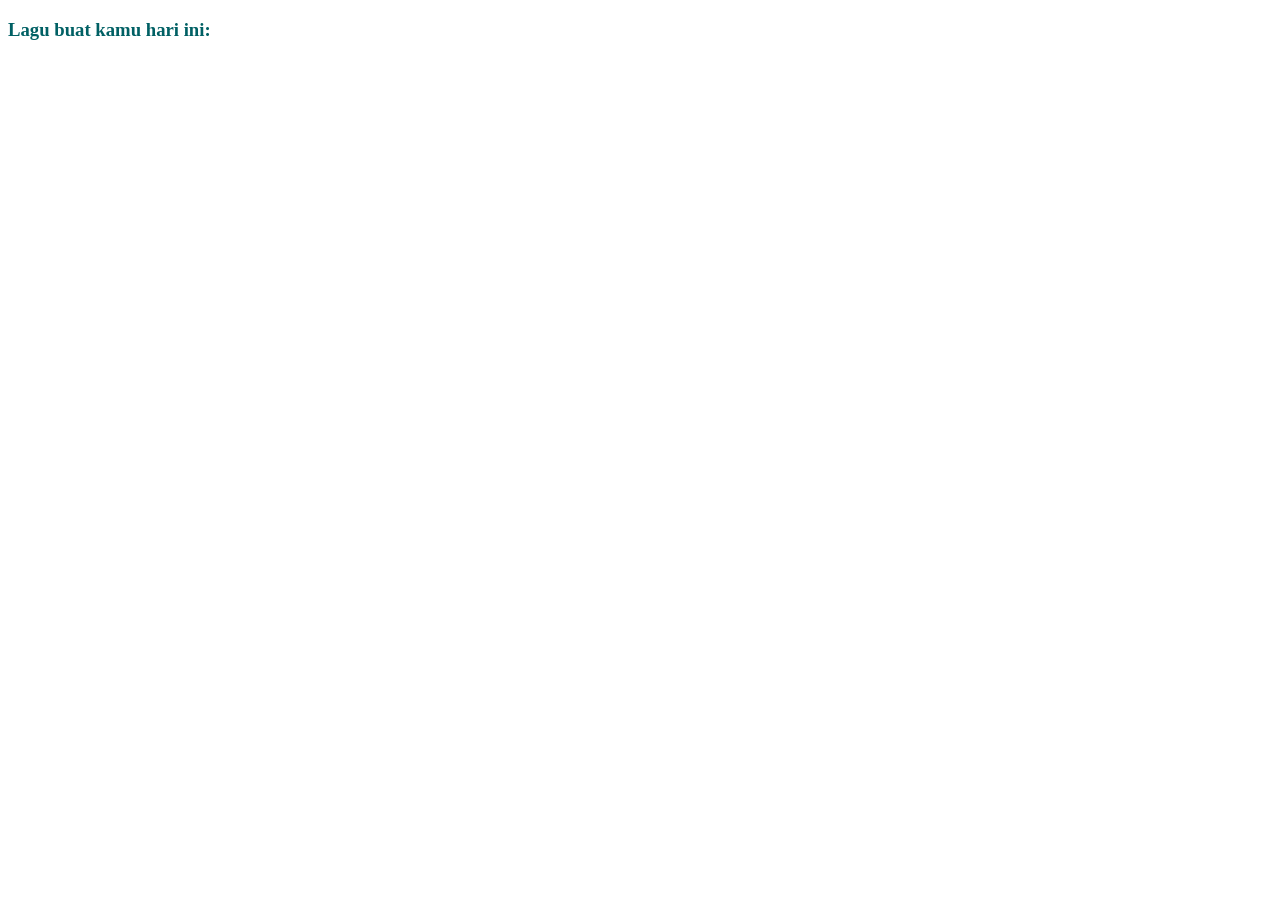
==== index.html @ a94ae161 "Add initial HTML structure with music player" ====
<!DOCTYPE html>
<html lang="id">
<head>
    <meta charset="UTF-8">
    <title>YOUUU</title>
    <!-- BARIS INI WAJIB ADA BIAR WARNANYA MUNCUL -->
    <link rel="stylesheet" href="style.css">
</head>
<body>

    <div class="music-player">
        <h3 style="color: #006064;">Lagu buat kamu hari ini:</h3>
        <iframe style="border-radius:12px" 
                src="https://open.spotify.com/embed/playlist/3cdx6sGVUSVMTyAB4Z1fjQ?utm_source=generator&theme=0&view=list" 
                width="100%" height="500" frameBorder="0" allowfullscreen="" 
                allow="autoplay; clipboard-write; encrypted-media; fullscreen; picture-in-picture" 
                loading="lazy">
        </iframe>
    </div>

</body>
</html>
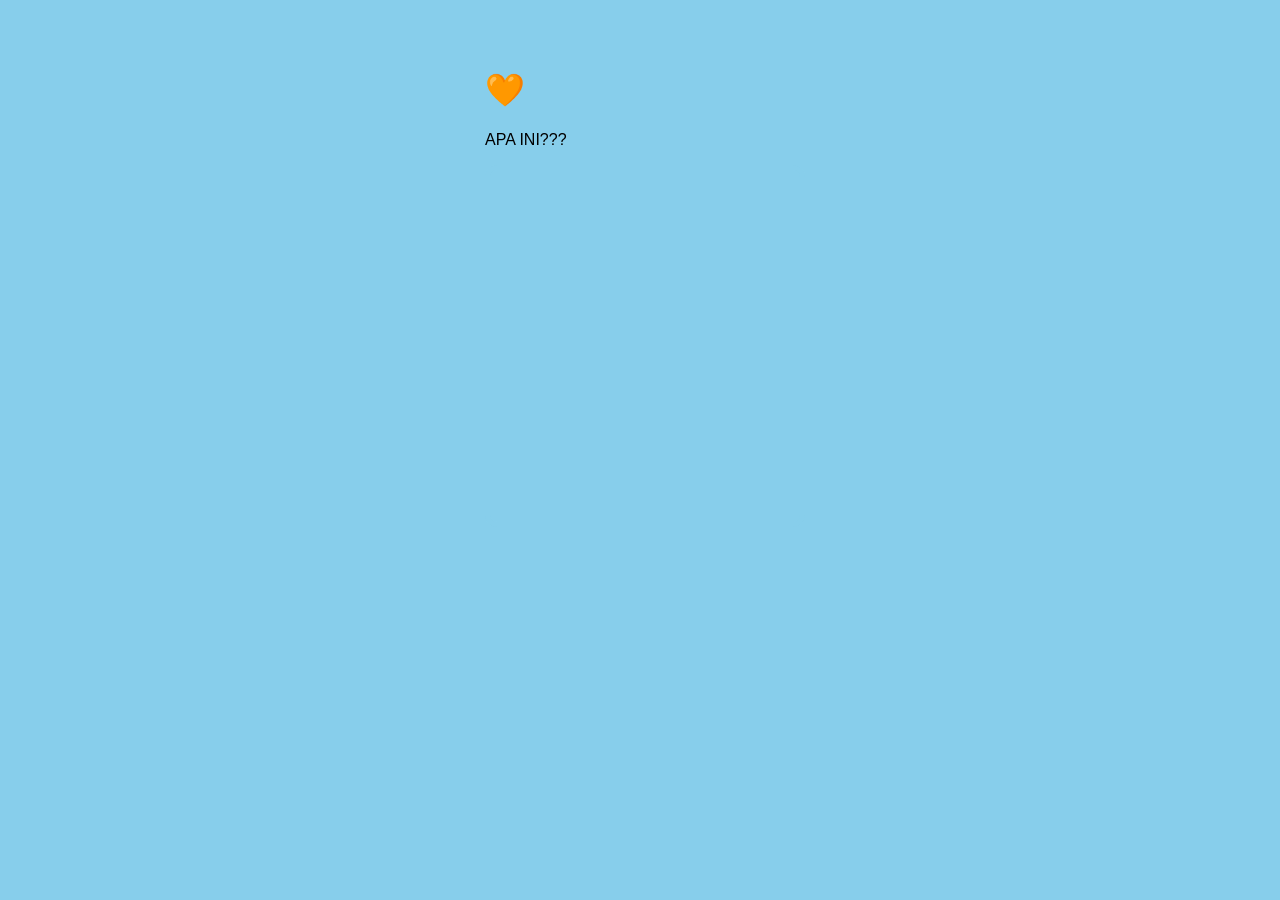
==== commit 102aff97: "Update index.html" ====
--- a/index.html
+++ b/index.html
@@ -2,21 +2,20 @@
 <html lang="id">
 <head>
     <meta charset="UTF-8">
-    <title>YOUUU</title>
-    <!-- BARIS INI WAJIB ADA BIAR WARNANYA MUNCUL -->
+    <title>hmmm</title>
     <link rel="stylesheet" href="style.css">
 </head>
 <body>
-
-    <div class="music-player">
-        <h3 style="color: #006064;">Lagu buat kamu hari ini:</h3>
+    <div class="card">
+        <h1>🧡</h1>
+        <p>APA INI???</p>
+        
         <iframe style="border-radius:12px" 
-                src="https://open.spotify.com/embed/playlist/3cdx6sGVUSVMTyAB4Z1fjQ?utm_source=generator&theme=0&view=list" 
-                width="100%" height="500" frameBorder="0" allowfullscreen="" 
+                src="https://open.spotify.com/embed/track/7DfFc7a6Rwfi3YQMRbDMau?utm_source=generator" 
+                width="100%" height="352" frameBorder="0" allowfullscreen="" 
                 allow="autoplay; clipboard-write; encrypted-media; fullscreen; picture-in-picture" 
                 loading="lazy">
         </iframe>
     </div>
-
 </body>
 </html>
--- a/style.css
+++ b/style.css
@@ -0,0 +1,36 @@
+/* style.css */
+body {
+    background-color: #87CEEB !important; /* Pakai !important biar dia menang melawan setelan default browser */
+    font-family: 'Segoe UI', sans-serif;
+    display: flex;
+    justify-content: center;
+    padding-top: 50px;
+    margin: 0;
+}
+
+/* style.css */
+body {
+    background-color: #87CEEB !important;
+    font-family: 'Segoe UI', sans-serif;
+    display: flex;
+    justify-content: center;
+    padding-top: 50px;
+    margin: 0;
+}
+
+.music-player {
+    /* UBAH ANGKA DI BAWAH INI SESUAI KEINGINANMU */
+    width: 95%;           /* Membuatnya lebih lebar secara persentase */
+    max-width: 900px;     /* UBAH 600px jadi 900px atau 1000px agar lebih lebar */
+    
+    background-color: #E0F7FA;
+    padding: 25px;
+    border-radius: 30px;
+    box-shadow: 0 10px 30px rgba(0, 0, 0, 0.15);
+}
+
+iframe {
+    width: 100%;          /* Memastikan iframe selalu mengikuti lebar .music-player */
+    border: 5px solid #87CEEB;
+    border-radius: 20px;
+}
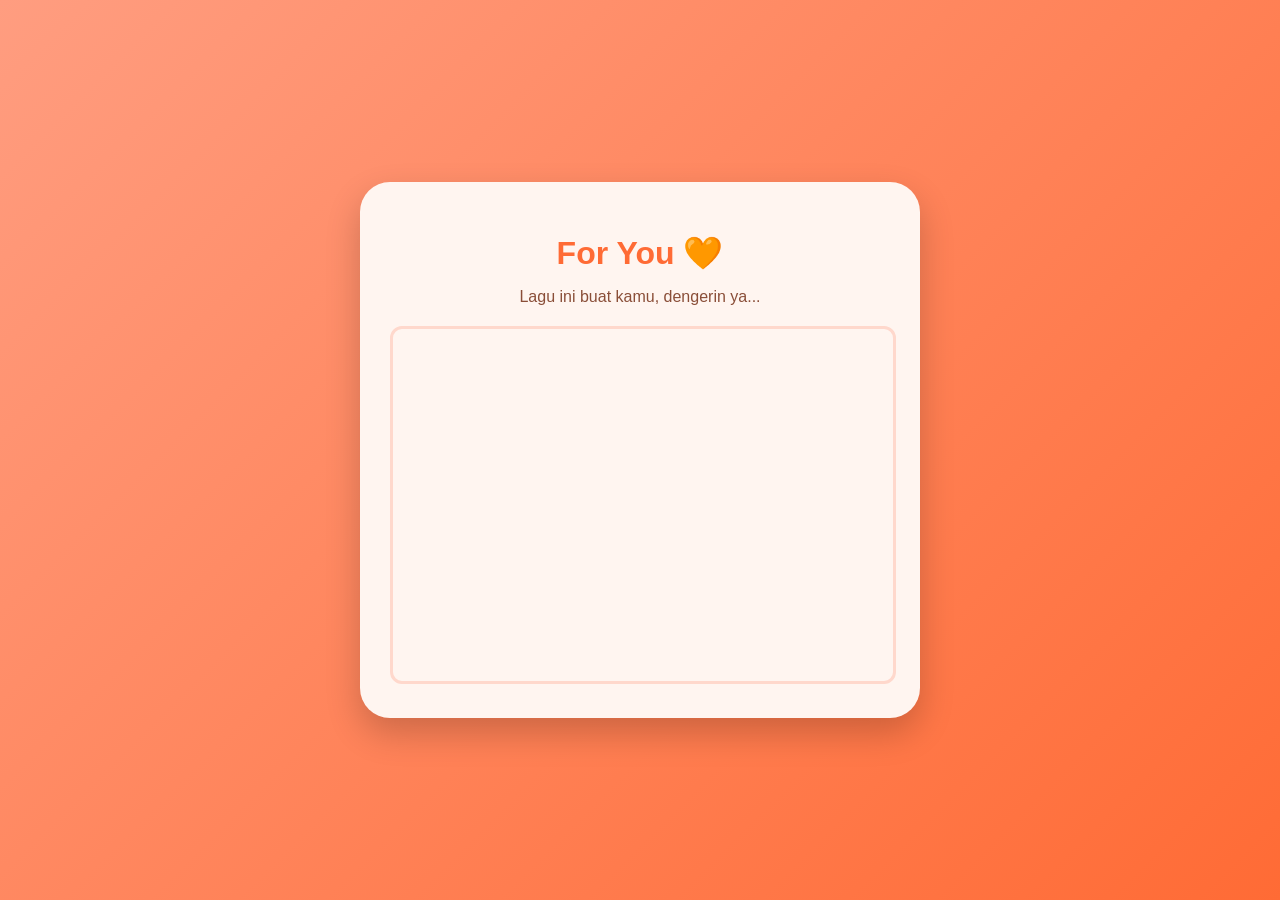
==== commit 00851c9e: "Update index.html" ====
--- a/index.html
+++ b/index.html
@@ -2,13 +2,16 @@
 <html lang="id">
 <head>
     <meta charset="UTF-8">
-    <title>hmmm</title>
+    <meta name="viewport" content="width=device-width, initial-scale=1.0"> <!-- INI YANG BIKIN HP PAS -->
+    <title>For You 🧡</title>
     <link rel="stylesheet" href="style.css">
+    <!-- Import Font Poppins biar estetik -->
+    <link href="https://fonts.googleapis.com/css2?family=Poppins:wght@300;600&display=swap" rel="stylesheet">
 </head>
 <body>
     <div class="card">
-        <h1>🧡</h1>
-        <p>APA INI???</p>
+        <h1>For You 🧡</h1>
+        <p>Lagu ini buat kamu, dengerin ya...</p>
         
         <iframe style="border-radius:12px" 
                 src="https://open.spotify.com/embed/track/7DfFc7a6Rwfi3YQMRbDMau?utm_source=generator" 
--- a/style.css
+++ b/style.css
@@ -1,36 +1,28 @@
-/* style.css */
 body {
-    background-color: #87CEEB !important; /* Pakai !important biar dia menang melawan setelan default browser */
+    /* Gradasi warna Orange yang hangat */
+    background: linear-gradient(135deg, #FF9D80, #FF6B35);
     font-family: 'Segoe UI', sans-serif;
     display: flex;
     justify-content: center;
-    padding-top: 50px;
+    align-items: center;
+    height: 100vh;
     margin: 0;
 }
 
-/* style.css */
-body {
-    background-color: #87CEEB !important;
-    font-family: 'Segoe UI', sans-serif;
-    display: flex;
-    justify-content: center;
-    padding-top: 50px;
-    margin: 0;
+.card {
+    background: #FFF5F0;
+    width: 90%;
+    max-width: 500px;
+    padding: 30px;
+    border-radius: 30px;
+    box-shadow: 0 15px 35px rgba(0,0,0,0.2);
+    text-align: center;
 }
 
-.music-player {
-    /* UBAH ANGKA DI BAWAH INI SESUAI KEINGINANMU */
-    width: 95%;           /* Membuatnya lebih lebar secara persentase */
-    max-width: 900px;     /* UBAH 600px jadi 900px atau 1000px agar lebih lebar */
-    
-    background-color: #E0F7FA;
-    padding: 25px;
-    border-radius: 30px;
-    box-shadow: 0 10px 30px rgba(0, 0, 0, 0.15);
-}
+h1 { color: #FF6B35; margin-bottom: 10px; }
+p { color: #8A4E38; margin-bottom: 20px; }
 
 iframe {
-    width: 100%;          /* Memastikan iframe selalu mengikuti lebar .music-player */
-    border: 5px solid #87CEEB;
+    border: 3px solid #FFD8CC;
     border-radius: 20px;
 }
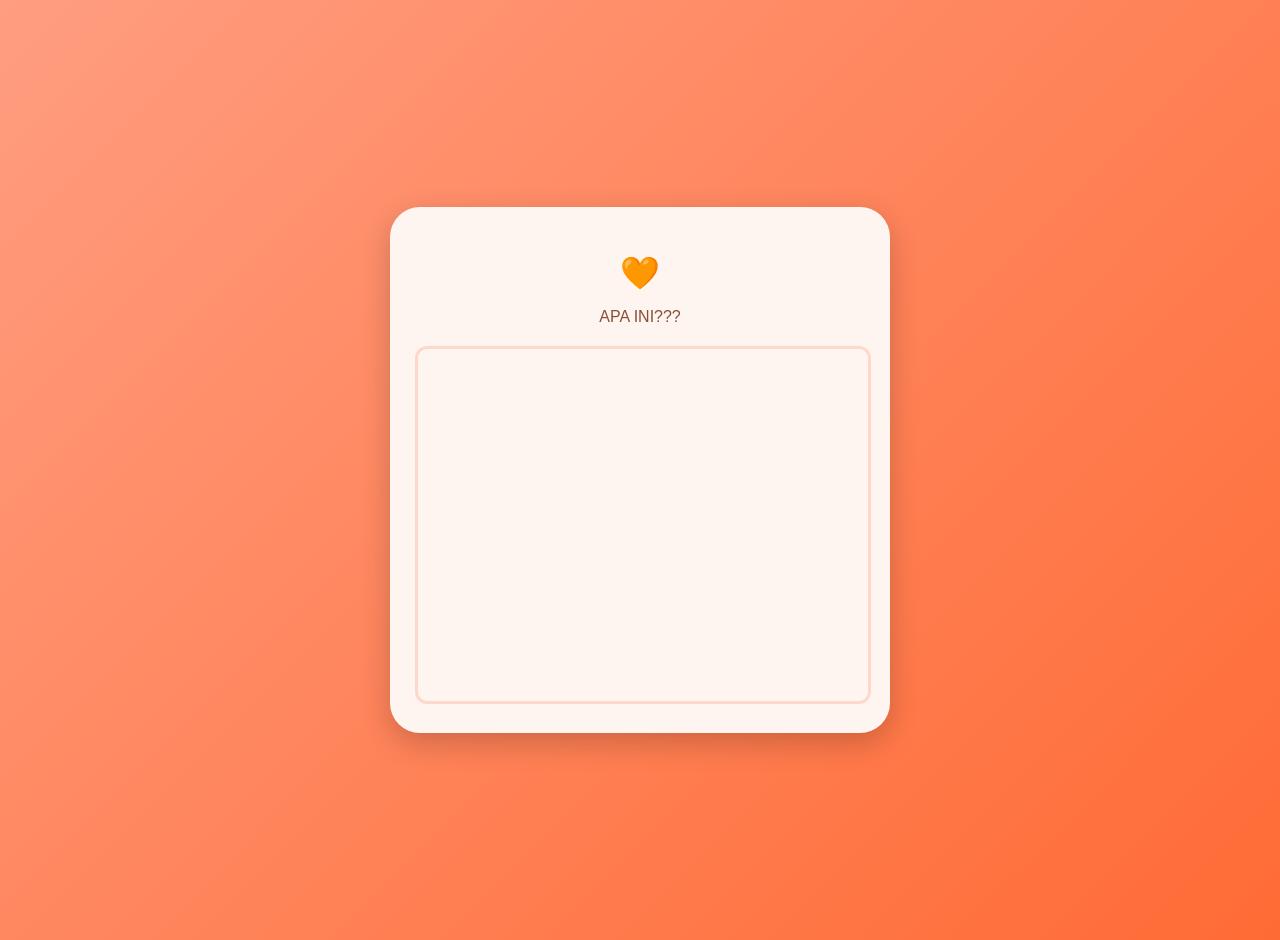
==== commit fb52ed3e: "Update index.html" ====
--- a/index.html
+++ b/index.html
@@ -3,15 +3,15 @@
 <head>
     <meta charset="UTF-8">
     <meta name="viewport" content="width=device-width, initial-scale=1.0"> <!-- INI YANG BIKIN HP PAS -->
-    <title>For You 🧡</title>
+    <title>Hmmm</title>
     <link rel="stylesheet" href="style.css">
     <!-- Import Font Poppins biar estetik -->
     <link href="https://fonts.googleapis.com/css2?family=Poppins:wght@300;600&display=swap" rel="stylesheet">
 </head>
 <body>
     <div class="card">
-        <h1>For You 🧡</h1>
-        <p>Lagu ini buat kamu, dengerin ya...</p>
+        <h1>🧡</h1>
+        <p>APA INI???</p>
         
         <iframe style="border-radius:12px" 
                 src="https://open.spotify.com/embed/track/7DfFc7a6Rwfi3YQMRbDMau?utm_source=generator" 
--- a/style.css
+++ b/style.css
@@ -1,28 +1,38 @@
 body {
-    /* Gradasi warna Orange yang hangat */
     background: linear-gradient(135deg, #FF9D80, #FF6B35);
-    font-family: 'Segoe UI', sans-serif;
+    font-family: 'Poppins', sans-serif; /* Pake font Poppins */
     display: flex;
     justify-content: center;
     align-items: center;
-    height: 100vh;
+    min-height: 100vh; /* Pake min-height biar gak kepotong di HP */
     margin: 0;
+    padding: 20px;
 }
 
 .card {
     background: #FFF5F0;
-    width: 90%;
-    max-width: 500px;
-    padding: 30px;
+    width: 100%; /* Lebar penuh di HP */
+    max-width: 450px;
+    padding: 25px;
     border-radius: 30px;
-    box-shadow: 0 15px 35px rgba(0,0,0,0.2);
+    box-shadow: 0 10px 30px rgba(0,0,0,0.2);
     text-align: center;
 }
 
-h1 { color: #FF6B35; margin-bottom: 10px; }
-p { color: #8A4E38; margin-bottom: 20px; }
+h1 { 
+    font-weight: 600; 
+    color: #FF6B35; 
+    margin-bottom: 5px; 
+}
+
+p { 
+    font-weight: 300; 
+    color: #8A4E38; 
+    margin-bottom: 20px; 
+}
 
 iframe {
+    width: 100%;
     border: 3px solid #FFD8CC;
     border-radius: 20px;
 }
